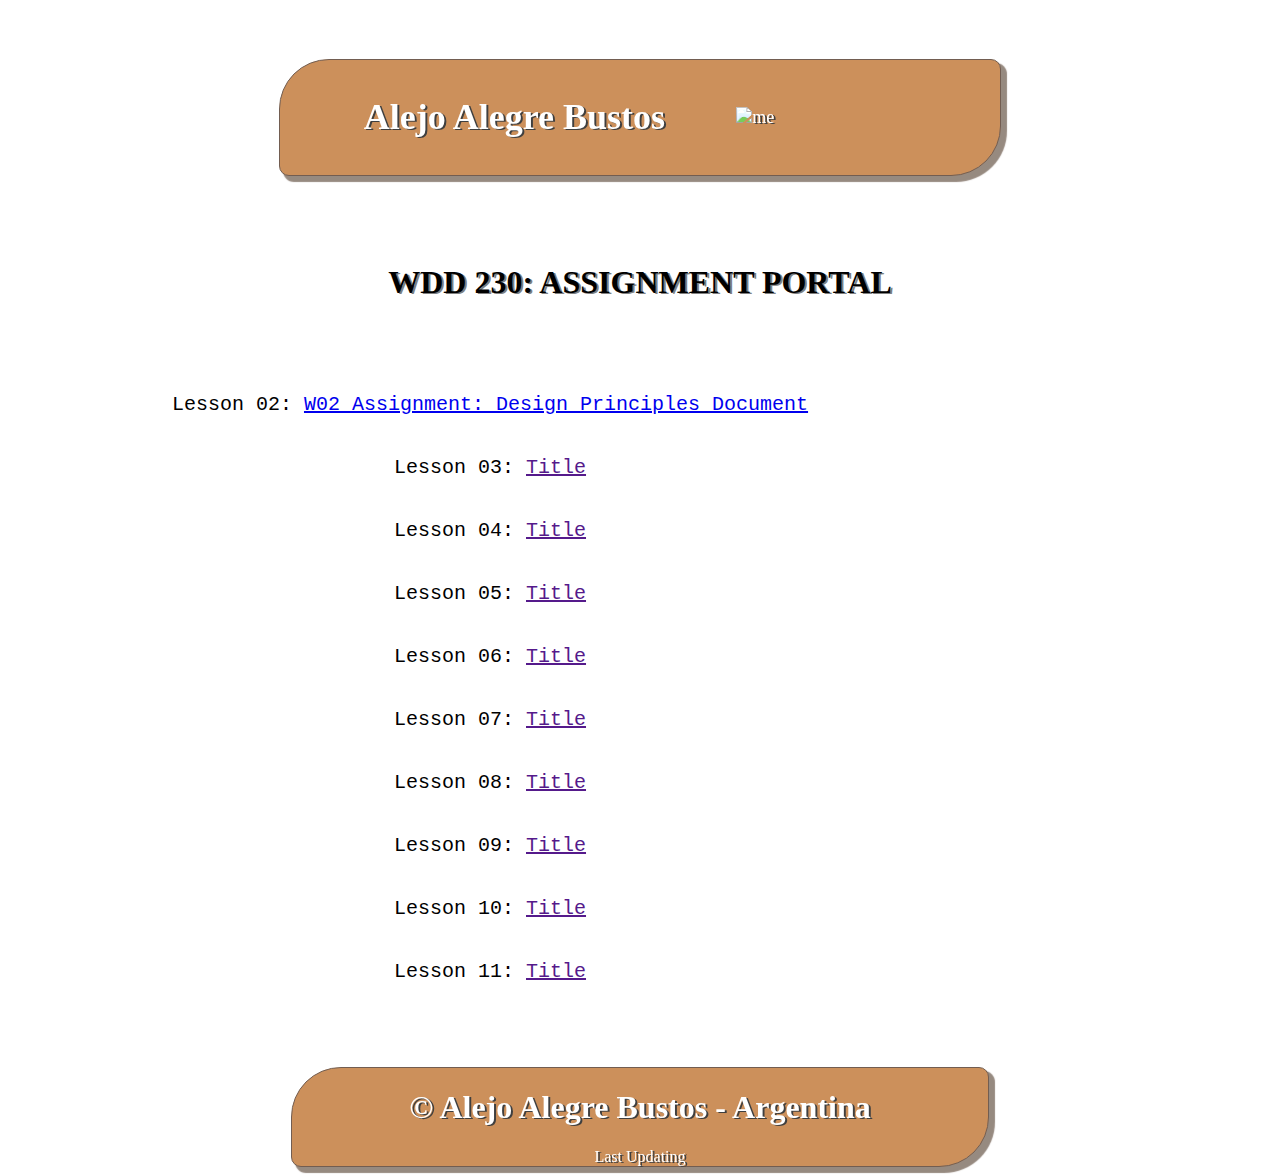
==== index.html @ 371e9c2d "updates design principle assignment" ====
<!DOCTYPE html>
<html lang="en">
<head>
    <meta charset="UTF-8">
    <meta http-equiv="X-UA-Compatible" content="IE=edge">
    <meta name="viewport" content="width=device-width, initial-scale=1.0">
    <link rel="stylesheet" href="folder_styles/styles_normal.css">
    <link rel="stylesheet" href="folder_styles/styles_small.css">
    <link rel="stylesheet" href="folder_styles/styles_medium.css">
    <title>ASSIGNMENT PORTAL</title>
</head>
<body >
    <header class="header">
        
        <div class="header_div">

            <img class="header_img" src="folder_img/WhatsApp Image 2022-09-16 at 9.47.21 PM.jpeg" alt="me">

            <h1>
                Alejo Alegre Bustos
            </h1>

        </div>
    </header>

    <main class="main">

        <h1 class="main_title">WDD 230: ASSIGNMENT PORTAL</h1>

        <div class="main_list">

            <p>
                Lesson 02: <a href="design-principles.html">W02 Assignment: Design Principles Document</a>
            </p>
            
            <p>
                Lesson 03: <a href="">Title</a>
            </p>
            
            <p>
                Lesson 04: <a href="">Title</a>
            </p>

            <p>
                Lesson 05: <a href="">Title</a>
            </p>

            <p>
                Lesson 06: <a href="">Title</a>
            </p>

            <p>
                Lesson 07: <a href="">Title</a>
            </p>

            <p>
                Lesson 08: <a href="">Title</a>
            </p>

            <p>
                Lesson 09: <a href="">Title</a>
            </p>

            <p>
                Lesson 10: <a href="">Title</a>
            </p>

            <p>
                Lesson 11: <a href="">Title</a>
            </p>
        </div>

    </main>
    <footer class="footer">
        <div class="signature_copyright">
            <h1>
                &copy; Alejo Alegre Bustos - Argentina
            </h1>

            
            <span id="date"></span> Last Updating
            
        </div>
    </footer>
    <script src="folder_scripts/scripts.js"></script>
</body>
</html>
---- folder_styles/styles_normal.css ----
.header{
    display: flex;
    flex-direction: row;
    width: 100%;
    justify-content: space-evenly ;
}
.header_div{
    padding: 1%;
    text-shadow: 2px 1px black;
    color: white;
    background-color:rgb(188, 108, 37) ;
    display: flex;
    flex-direction: row;
    justify-content: space-evenly ;
    margin-top: 4%;
    margin-bottom: 5%;
    align-items: center ;
    font-family: Verdana;
    font-size: large;
    width: 55%;
    box-shadow: 5px 5px 1px 1px rgb(116, 99, 86) ;
    border-radius: 50px 10px 50px 10px;
    opacity: 75%;
    border-style: solid;
    border-width: 1px;
    border-color: rgb(67, 40, 24);
}

.header_img{

    width: 180px;
    order: 2;
    filter: saturate(130%);
    filter: contrast(130%);
}

.main{

    display: flex;
    flex-direction: column;
    

}
.main_title{
    margin-top: 2%;
    text-align: center;
    font-family: Verdana;
    text-shadow: 2px 1px grey;
}

.main_list{
    font-family: 'Courier New', Courier, monospace;
    font-size: 20px;
    display: flex;
    flex-direction: column;
    align-items: center ; 
    margin-left: -300px;  
    margin-top: 4%;
    margin-bottom: 5%;
}

.footer{

    display: flex;
    flex-direction: row;
    width: 100%;
    justify-content: center ;
}
.signature_copyright{
    font-family: Verdana;
    font-size: medium;
    text-shadow: 2px 1px black;
    color: white;
    background-color:rgb(188, 108, 37) ;
    width: 55%;
    height: 1%;
    display: flex;
    flex-direction: column;
    text-align: center;
    box-shadow: 5px 5px 1px 1px rgb(116, 99, 86) ;
    border-radius: 50px 10px 50px 10px;
    opacity: 75%;
    border-style: solid;
    border-width: 1px;
    border-color: rgb(67, 40, 24);

}
---- folder_styles/styles_small.css ----
@media only screen and (max-width: 680px) {
    
    .header_div{

        display: flex;
        flex-direction: column;
        text-align: center;
    
    }
    
    .header_img{
    
        order: 0;
        margin-top: 25px;

    }

    .main{

        display: flex;
        flex-direction: column;
        
    
    }

    
    .main_list{
      
        margin-left:0px;   

    }
}
---- folder_styles/styles_medium.css ----
@media only screen and (min-width: 680px) and (max-width: 1150px) {
    .header{
        display: flex;
        flex-direction: row;
        width: 100%;
        align-content: stretch ;
    }
    .header_div{
        padding: 1%;
        display: flex;
        flex-direction: row;
        align-content: space-around ;
        margin-top: 4%;
        margin-bottom: 5%;
        font-family: Verdana;
        font-size: larger;
        width: 55%;
        text-align: center;

    }
    
    .header_img{
    
        width: 180px;
        order: 2;
        padding: 1%;
        padding-bottom: 1.5%;
        padding-right: 1.5%;
    
     

    }
    

}
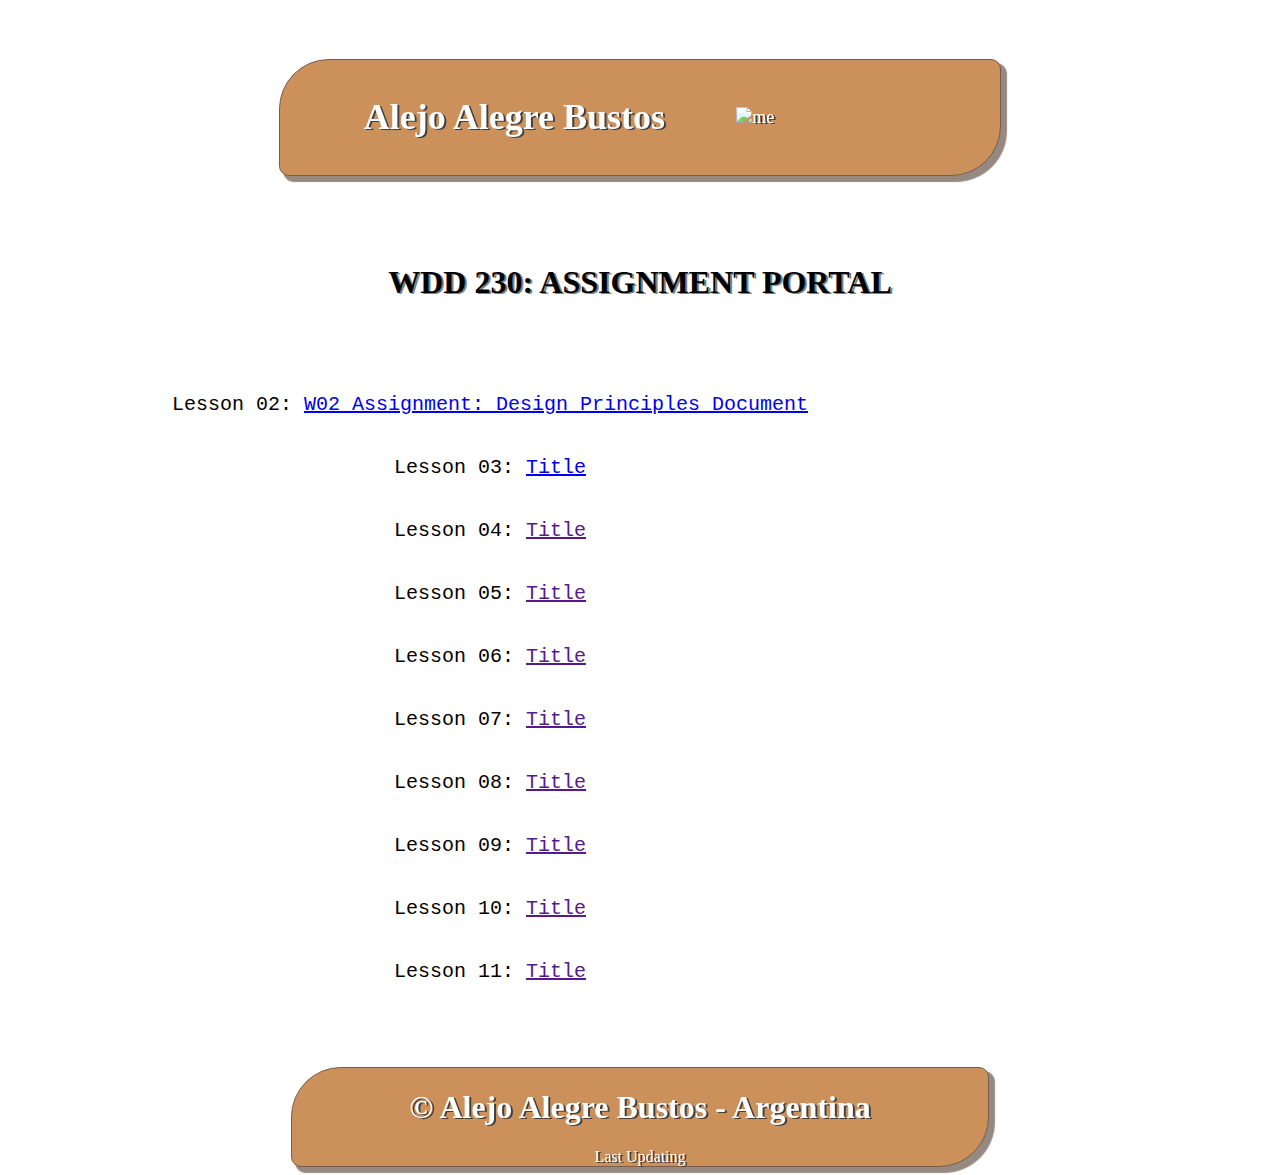
==== commit 8d46b5ab: "updates" ====
--- a/index.html
+++ b/index.html
@@ -34,7 +34,7 @@
             </p>
             
             <p>
-                Lesson 03: <a href="">Title</a>
+                Lesson 03: <a href="lesson3/index.html">Title</a>
             </p>
             
             <p>
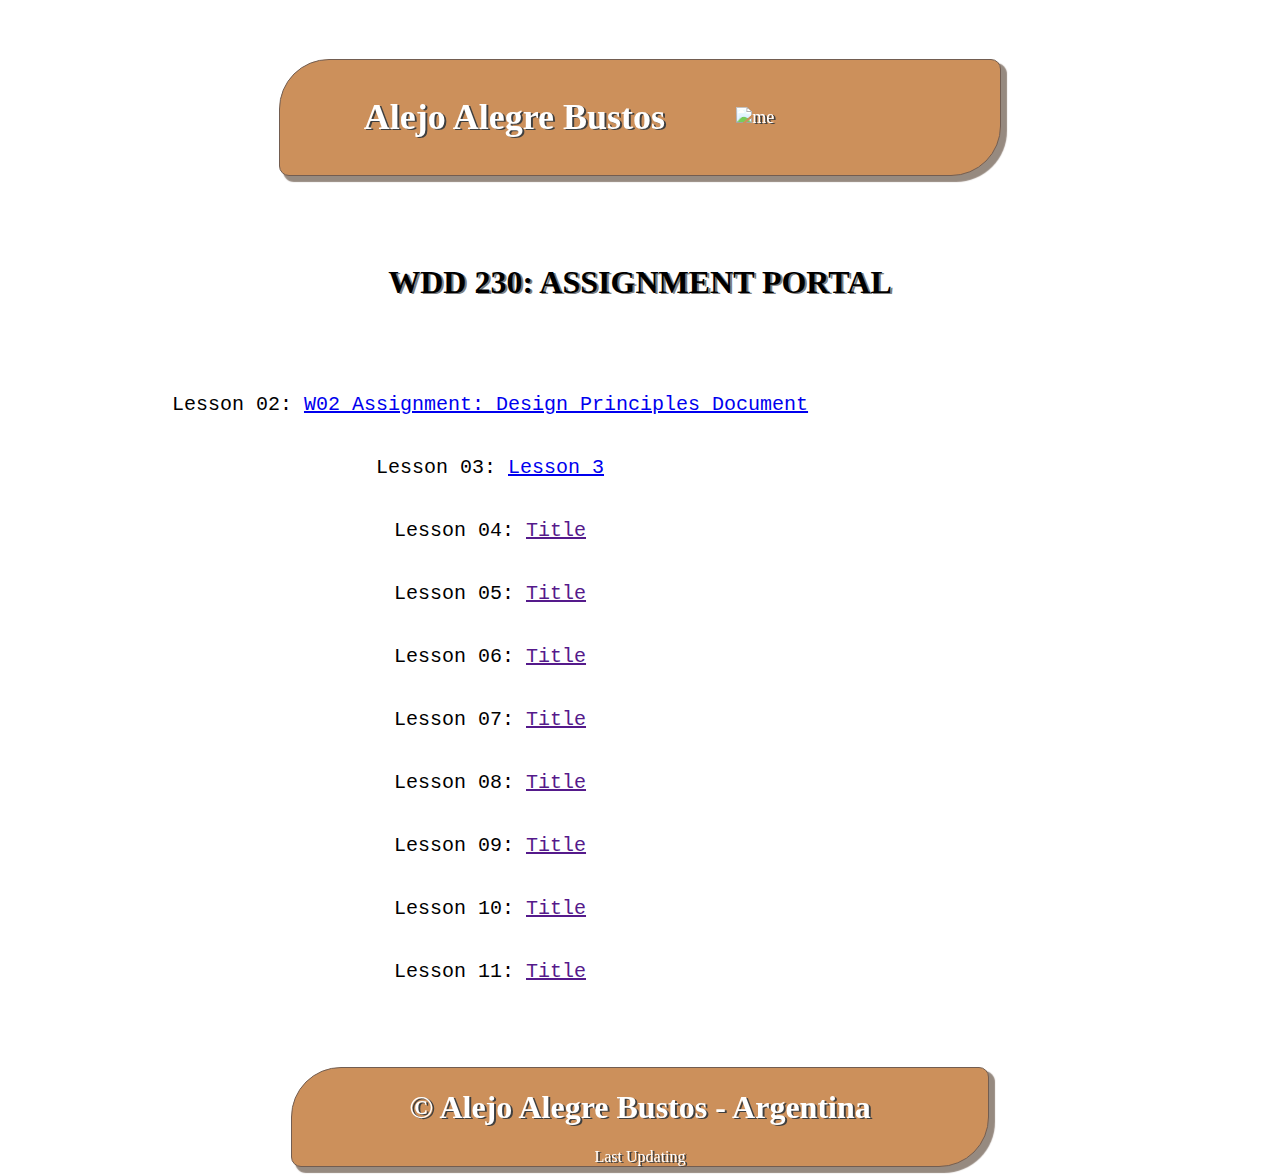
==== commit 92aa4470: "updates" ====
--- a/index.html
+++ b/index.html
@@ -34,7 +34,7 @@
             </p>
             
             <p>
-                Lesson 03: <a href="lesson3/index.html">Title</a>
+                Lesson 03: <a href="lesson3/index.html">Lesson 3</a>
             </p>
             
             <p>
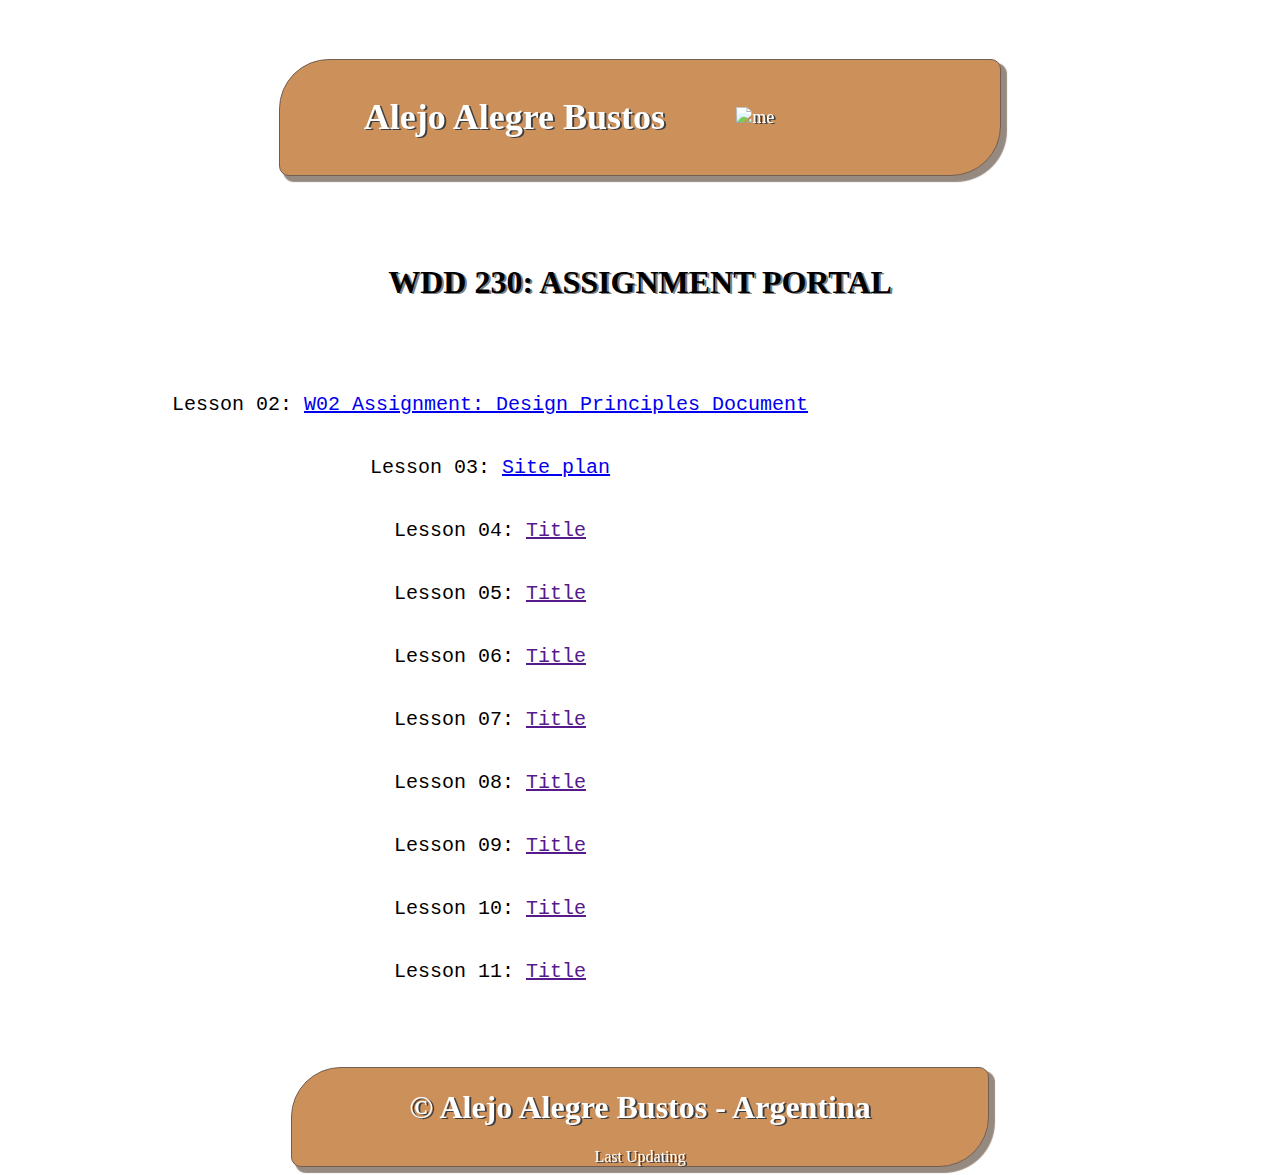
==== commit 9ed133bf: "last update site plan" ====
--- a/index.html
+++ b/index.html
@@ -34,7 +34,7 @@
             </p>
             
             <p>
-                Lesson 03: <a href="lesson3/index.html">Lesson 3</a>
+                Lesson 03: <a href="lesson3/index.html">Site plan</a>
             </p>
             
             <p>
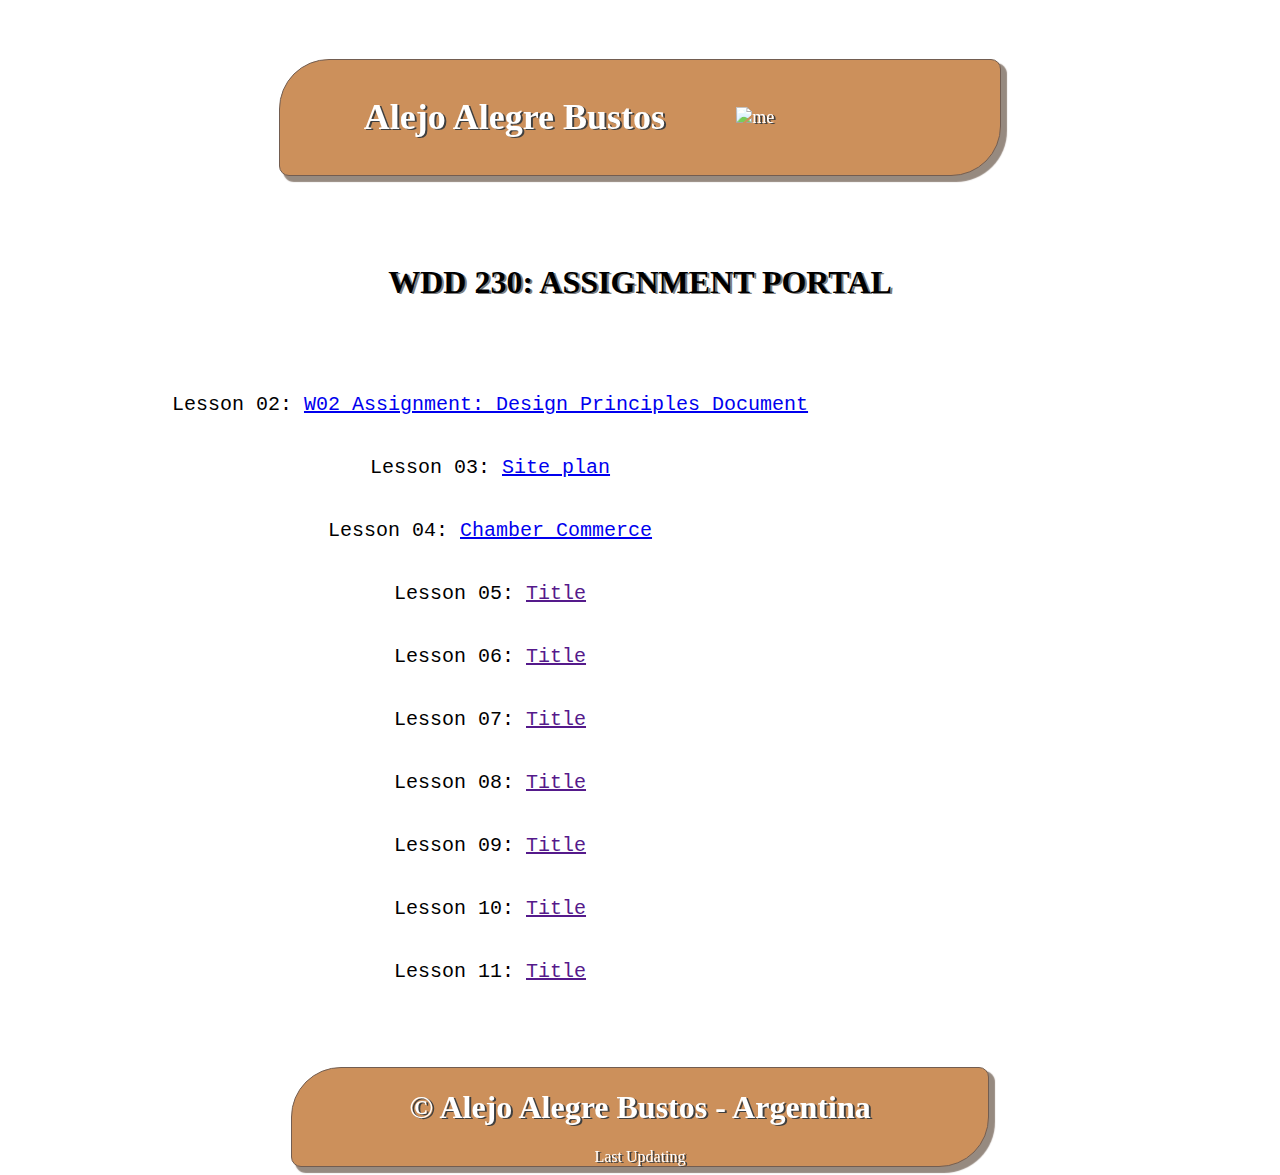
==== commit fb2d7cf6: "updates chamber" ====
--- a/index.html
+++ b/index.html
@@ -38,7 +38,7 @@
             </p>
             
             <p>
-                Lesson 04: <a href="">Title</a>
+                Lesson 04: <a href="chamber/index.html">Chamber Commerce</a>
             </p>
 
             <p>
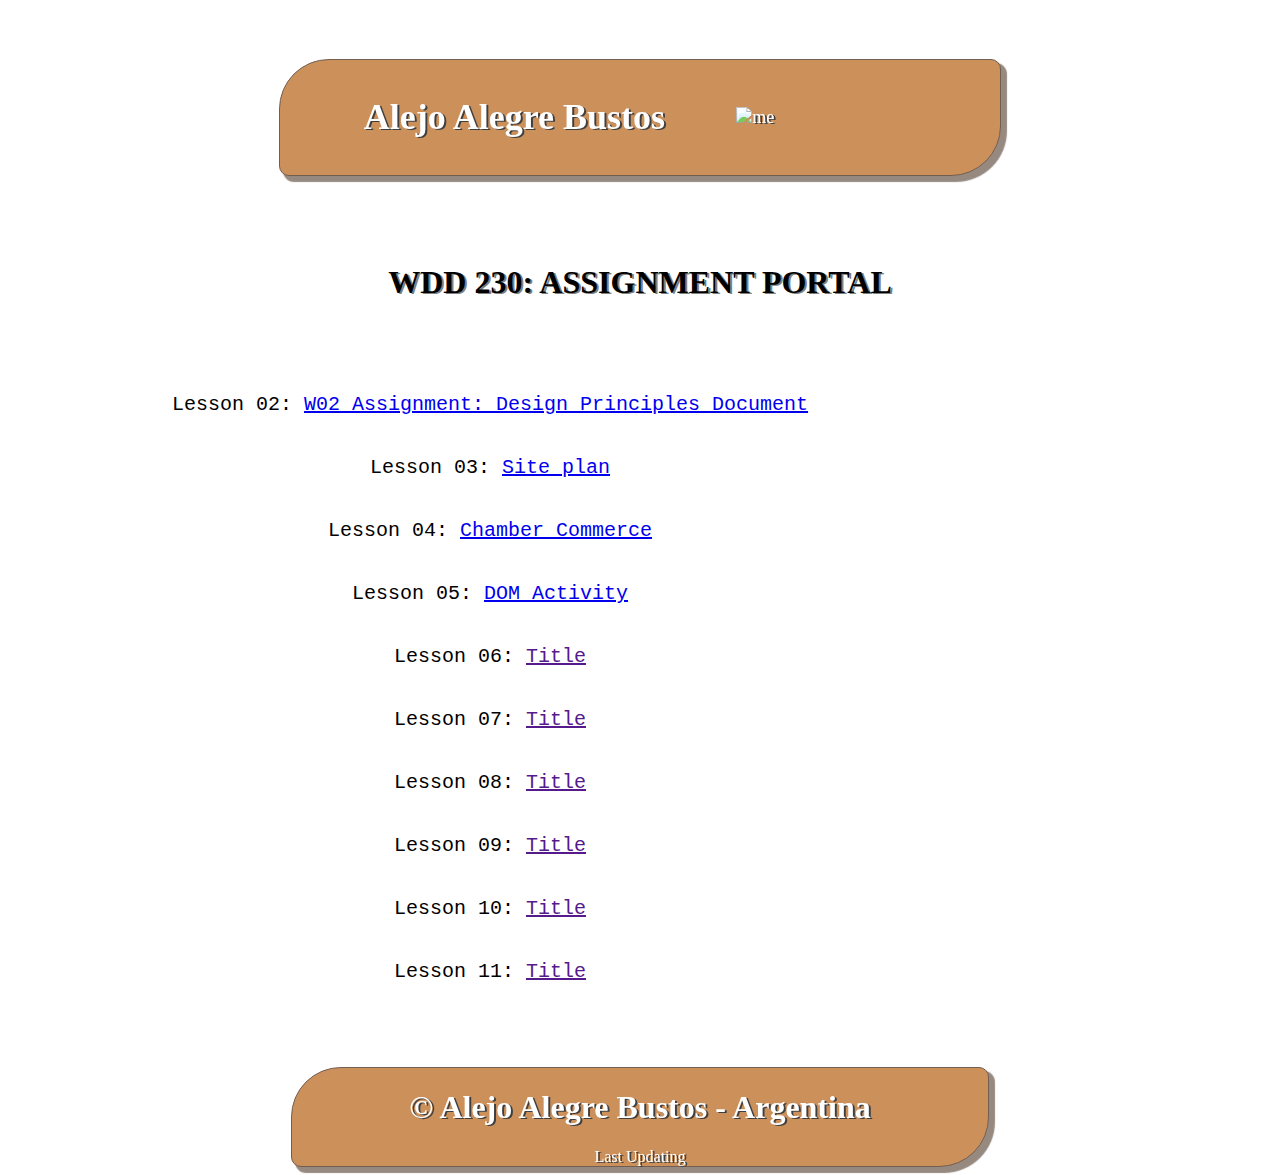
==== commit 8ee94db9: "updates assignment portal" ====
--- a/index.html
+++ b/index.html
@@ -42,7 +42,7 @@
             </p>
 
             <p>
-                Lesson 05: <a href="">Title</a>
+                Lesson 05: <a href="lesson4/index.html">DOM Activity</a>
             </p>
 
             <p>
--- a/folder_styles/styles_normal.css
+++ b/folder_styles/styles_normal.css
@@ -57,6 +57,7 @@
     margin-left: -300px;  
     margin-top: 4%;
     margin-bottom: 5%;
+    
 }
 
 .footer{
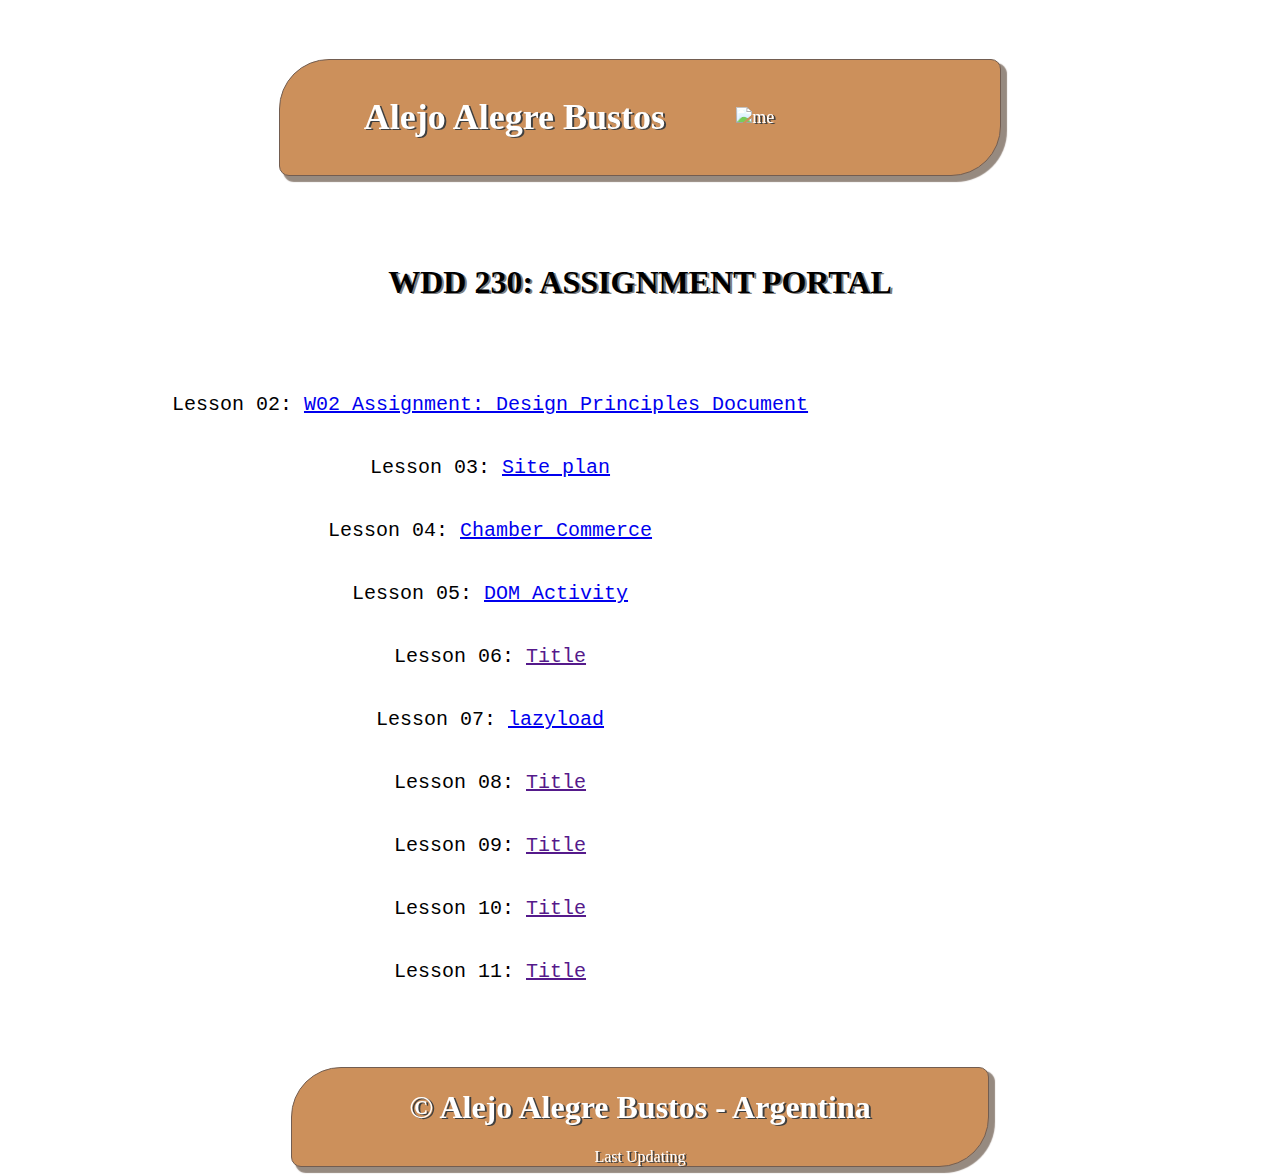
==== commit a1c1ece0: "folder lesson7 uploaded" ====
--- a/index.html
+++ b/index.html
@@ -50,7 +50,7 @@
             </p>
 
             <p>
-                Lesson 07: <a href="">Title</a>
+                Lesson 07: <a href="lesson7/lazyload.html">lazyload</a>
             </p>
 
             <p>
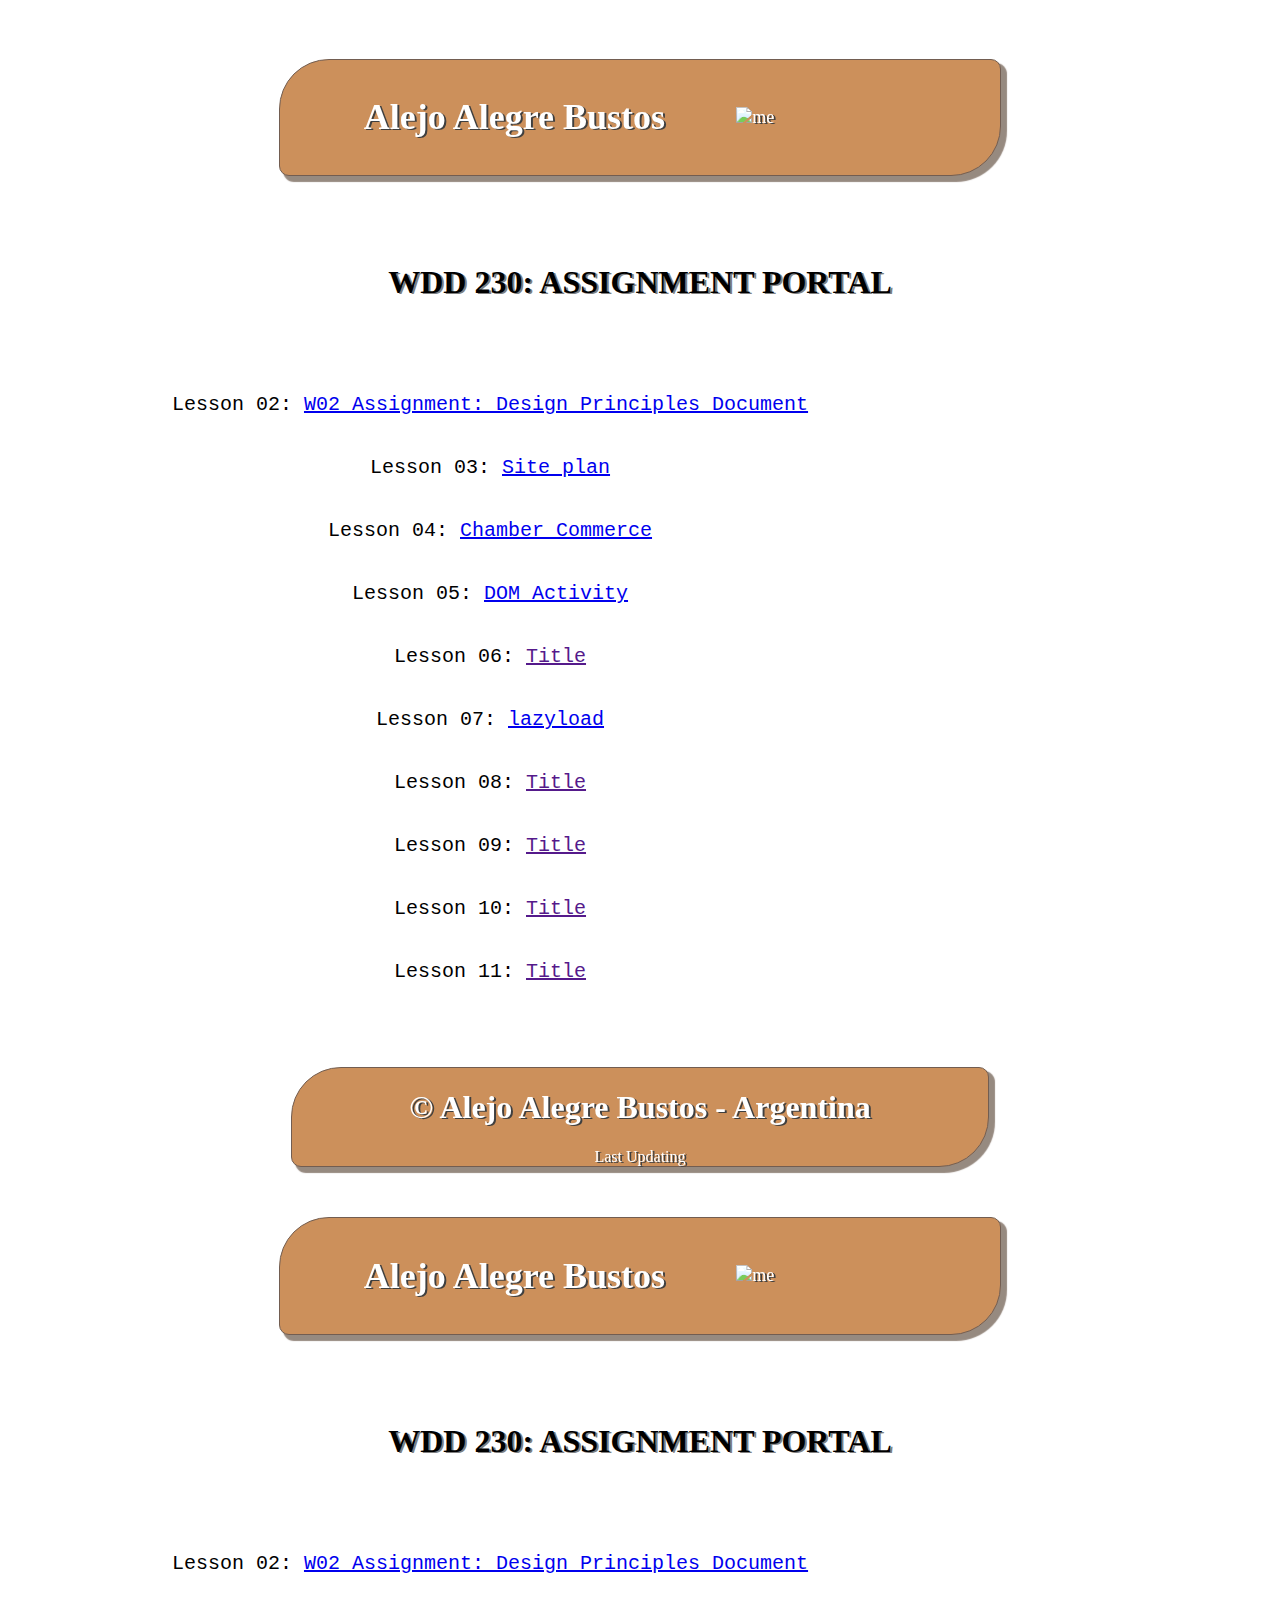
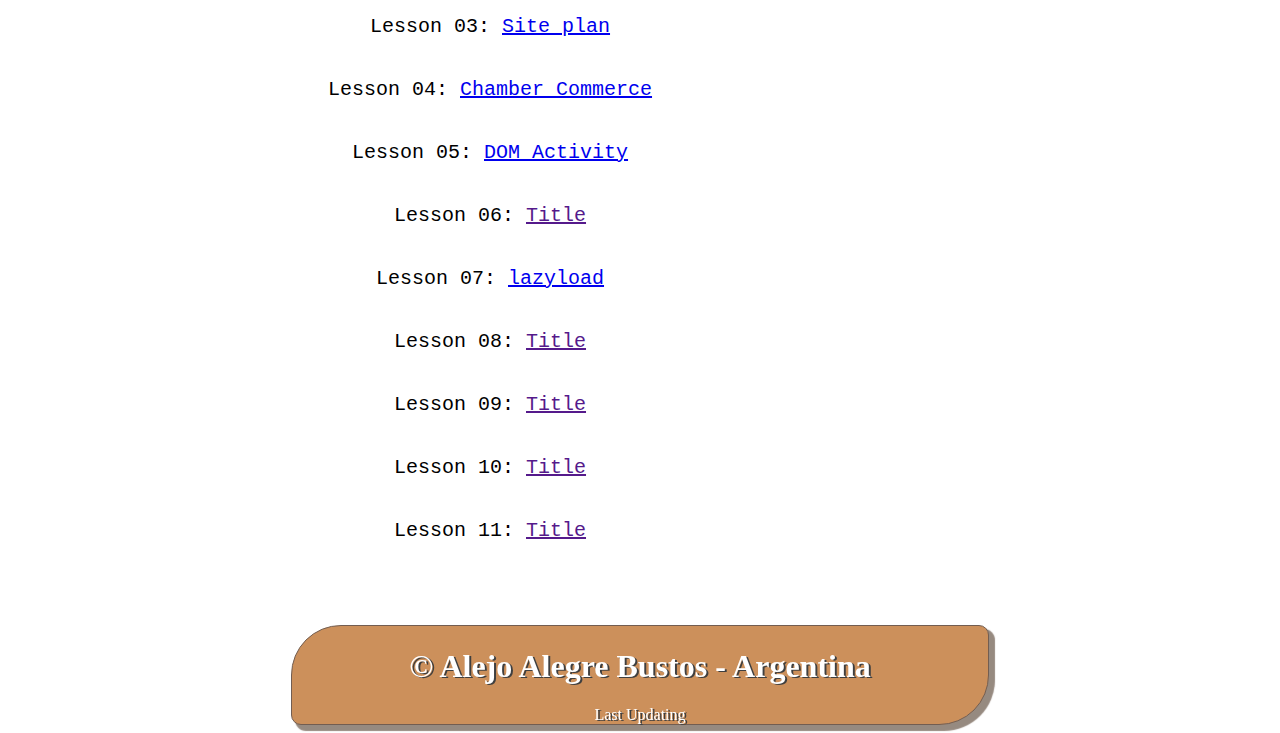
==== commit 4df7bcfa: "updated lesson7" ====
--- a/index.html
+++ b/index.html
@@ -84,4 +84,90 @@
     </footer>
     <script src="folder_scripts/scripts.js"></script>
 </body>
+</html><!DOCTYPE html>
+<html lang="en">
+<head>
+    <meta charset="UTF-8">
+    <meta http-equiv="X-UA-Compatible" content="IE=edge">
+    <meta name="viewport" content="width=device-width, initial-scale=1.0">
+    <link rel="stylesheet" href="folder_styles/styles_normal.css">
+    <link rel="stylesheet" href="folder_styles/styles_small.css">
+    <link rel="stylesheet" href="folder_styles/styles_medium.css">
+    <title>ASSIGNMENT PORTAL</title>
+</head>
+<body >
+    <header class="header">
+        
+        <div class="header_div">
+
+            <img class="header_img" src="folder_img/WhatsApp Image 2022-09-16 at 9.47.21 PM.jpeg" alt="me">
+
+            <h1>
+                Alejo Alegre Bustos
+            </h1>
+
+        </div>
+    </header>
+
+    <main class="main">
+
+        <h1 class="main_title">WDD 230: ASSIGNMENT PORTAL</h1>
+
+        <div class="main_list">
+
+            <p>
+                Lesson 02: <a href="design-principles.html">W02 Assignment: Design Principles Document</a>
+            </p>
+            
+            <p>
+                Lesson 03: <a href="lesson3/index.html">Site plan</a>
+            </p>
+            
+            <p>
+                Lesson 04: <a href="chamber/index.html">Chamber Commerce</a>
+            </p>
+
+            <p>
+                Lesson 05: <a href="lesson4/index.html">DOM Activity</a>
+            </p>
+
+            <p>
+                Lesson 06: <a href="">Title</a>
+            </p>
+
+            <p>
+                Lesson 07: <a href="lesson7/lazyload.html">lazyload</a>
+            </p>
+
+            <p>
+                Lesson 08: <a href="">Title</a>
+            </p>
+
+            <p>
+                Lesson 09: <a href="">Title</a>
+            </p>
+
+            <p>
+                Lesson 10: <a href="">Title</a>
+            </p>
+
+            <p>
+                Lesson 11: <a href="">Title</a>
+            </p>
+        </div>
+
+    </main>
+    <footer class="footer">
+        <div class="signature_copyright">
+            <h1>
+                &copy; Alejo Alegre Bustos - Argentina
+            </h1>
+
+            
+            <span id="date"></span> Last Updating
+            
+        </div>
+    </footer>
+    <script src="folder_scripts/scripts.js"></script>
+</body>
 </html>